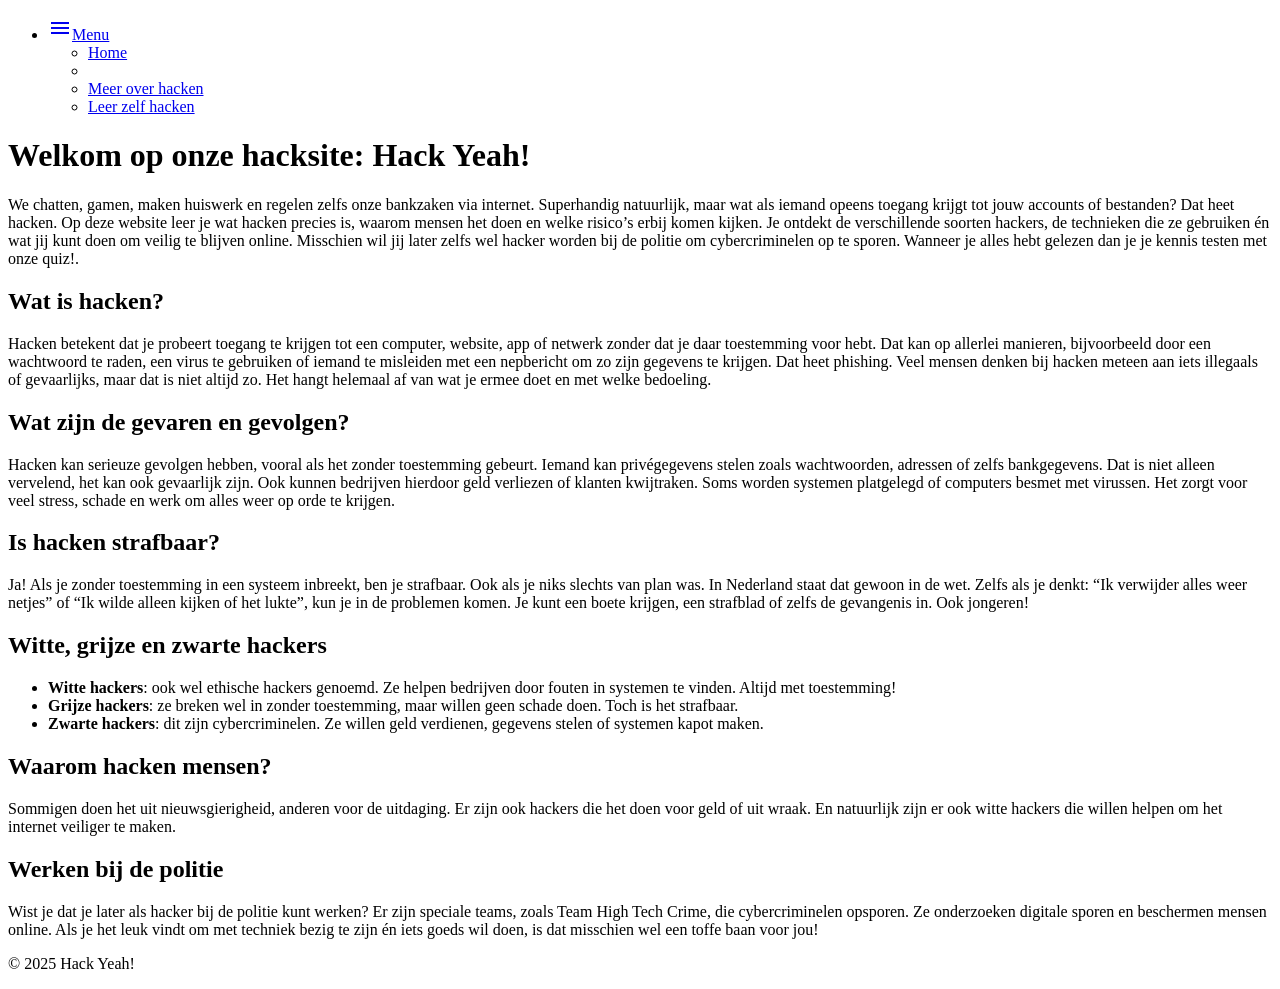
==== html_website/index.html @ 098a5036 "Alles in mapjes onderverdeeld" ====
<!DOCTYPE html>
<html lang="nl">
<head>
  <meta charset="UTF-8">
  <title>Hack Yeah! - Home</title>
  <link rel="stylesheet" href="style.css">
  <link rel="preconnect" href="https://fonts.googleapis.com">
  <link href="https://fonts.googleapis.com/icon?family=Material+Icons" rel="stylesheet">
  <link rel="preconnect" href="https://fonts.gstatic.com" crossorigin>
</head>
<body>
  <nav>
    <ul>
      <li class="dropdown">
        <a href="javascript:void(0)" class="dropdownknop">
          <i class="material-icons">menu</i>Menu
        </a>
        <ul class="dropdown-content">
          <li><a href="index.html">Home</a></li>
          <li><a href="Manieren_hacken.html"></a></li>
          <li><a href="hacken.html">Meer over hacken</a></li>
          <li><a href="oefenen.html">Leer zelf hacken</a></li>
        </ul>
      </li>
    </ul>        
  </nav>

  <main>
    <h1>Welkom op onze hacksite: Hack Yeah!</h1>
    <p>We chatten, gamen, maken huiswerk en regelen zelfs onze bankzaken via internet. Superhandig natuurlijk, maar wat als iemand opeens toegang krijgt tot jouw 
     accounts of bestanden? Dat heet hacken. Op deze website leer je wat hacken precies is, waarom mensen het doen en welke risico’s erbij komen kijken. Je ontdekt 
    de verschillende soorten hackers, de technieken die ze gebruiken én wat jij kunt doen om veilig te blijven online. Misschien wil jij later zelfs wel hacker 
    worden bij de politie om cybercriminelen op te sporen. Wanneer je alles hebt gelezen dan je je kennis testen met onze quiz!.</p>

    <section>
      <h2>Wat is hacken?</h2>
      <p>Hacken betekent dat je probeert toegang te krijgen tot een computer, website, app of netwerk zonder dat je daar toestemming voor hebt. Dat kan op 
      allerlei manieren, bijvoorbeeld door een wachtwoord te raden, een virus te gebruiken of iemand te misleiden met een nepbericht om zo zijn gegevens te krijgen. 
      Dat heet phishing. Veel mensen denken bij hacken meteen aan iets illegaals of gevaarlijks, maar dat is niet altijd zo. Het hangt helemaal af van wat je ermee 
      doet en met welke bedoeling.</p>
    </section>

    <section>
      <h2>Wat zijn de gevaren en gevolgen?</h2>
      <p>Hacken kan serieuze gevolgen hebben, vooral als het zonder toestemming gebeurt. Iemand kan privégegevens stelen zoals wachtwoorden, adressen of zelfs 
      bankgegevens. Dat is niet alleen vervelend, het kan ook gevaarlijk zijn. Ook kunnen bedrijven hierdoor geld verliezen of klanten kwijtraken. Soms worden 
      systemen platgelegd of computers besmet met virussen. Het zorgt voor veel stress, schade en werk om alles weer op orde te krijgen.</p>
    </section>

    <section>
      <h2>Is hacken strafbaar?</h2>
      <p>Ja! Als je zonder toestemming in een systeem inbreekt, ben je strafbaar. Ook als je niks slechts van plan was. In Nederland staat dat gewoon in de wet. 
      Zelfs als je denkt: “Ik verwijder alles weer netjes” of “Ik wilde alleen kijken of het lukte”, kun je in de problemen komen. Je kunt een boete krijgen, een 
      strafblad of zelfs de gevangenis in. Ook jongeren!</p>
    </section>

    <section>
      <h2>Witte, grijze en zwarte hackers</h2>
      <ul>
        <li><strong>Witte hackers</strong>: ook wel ethische hackers genoemd. Ze helpen bedrijven door fouten in systemen te vinden. Altijd met toestemming!</li>
        <li><strong>Grijze hackers</strong>: ze breken wel in zonder toestemming, maar willen geen schade doen. Toch is het strafbaar.</li>
        <li><strong>Zwarte hackers</strong>: dit zijn cybercriminelen. Ze willen geld verdienen, gegevens stelen of systemen kapot maken.</li>
      </ul>
    </section>

    <section>
      <h2>Waarom hacken mensen?</h2>
      <p>Sommigen doen het uit nieuwsgierigheid, anderen voor de uitdaging. Er zijn ook hackers die het doen voor geld of uit wraak. En natuurlijk zijn er ook 
         witte hackers die willen helpen om het internet veiliger te maken.</p>
    </section>

    <section>
      <h2>Werken bij de politie</h2>
      <p>Wist je dat je later als hacker bij de politie kunt werken? Er zijn speciale teams, zoals Team High Tech Crime, die cybercriminelen opsporen. Ze 
      onderzoeken digitale sporen en beschermen mensen online. Als je het leuk vindt om met techniek bezig te zijn én iets goeds wil doen, is dat misschien wel 
      een toffe baan voor jou!</p>
    </section>
  </main>

  <footer>
    <p>&copy; 2025 Hack Yeah!</p>
  </footer>
</body>
</html>
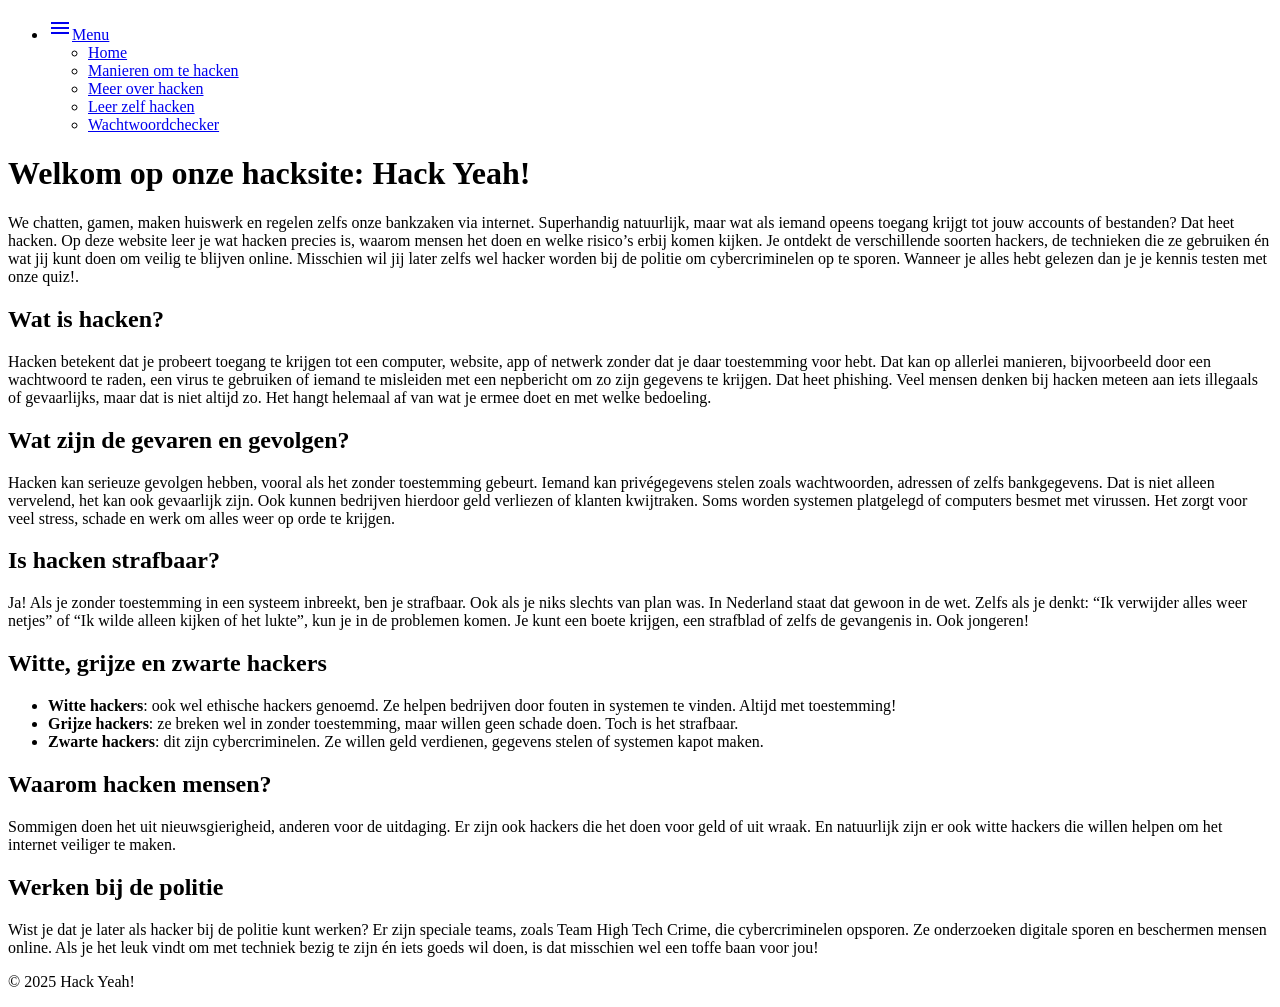
==== commit ac692bd6: "Nog steeds aan het kloten met Python" ====
--- a/html_website/index.html
+++ b/html_website/index.html
@@ -17,9 +17,10 @@
         </a>
         <ul class="dropdown-content">
           <li><a href="index.html">Home</a></li>
-          <li><a href="Manieren_hacken.html"></a></li>
+          <li><a href="Manieren_hacken.html">Manieren om te hacken</a></li>
           <li><a href="hacken.html">Meer over hacken</a></li>
           <li><a href="oefenen.html">Leer zelf hacken</a></li>
+          <li><a href="Wachtwoordchecker.html">Wachtwoordchecker</a></li>
         </ul>
       </li>
     </ul>        
